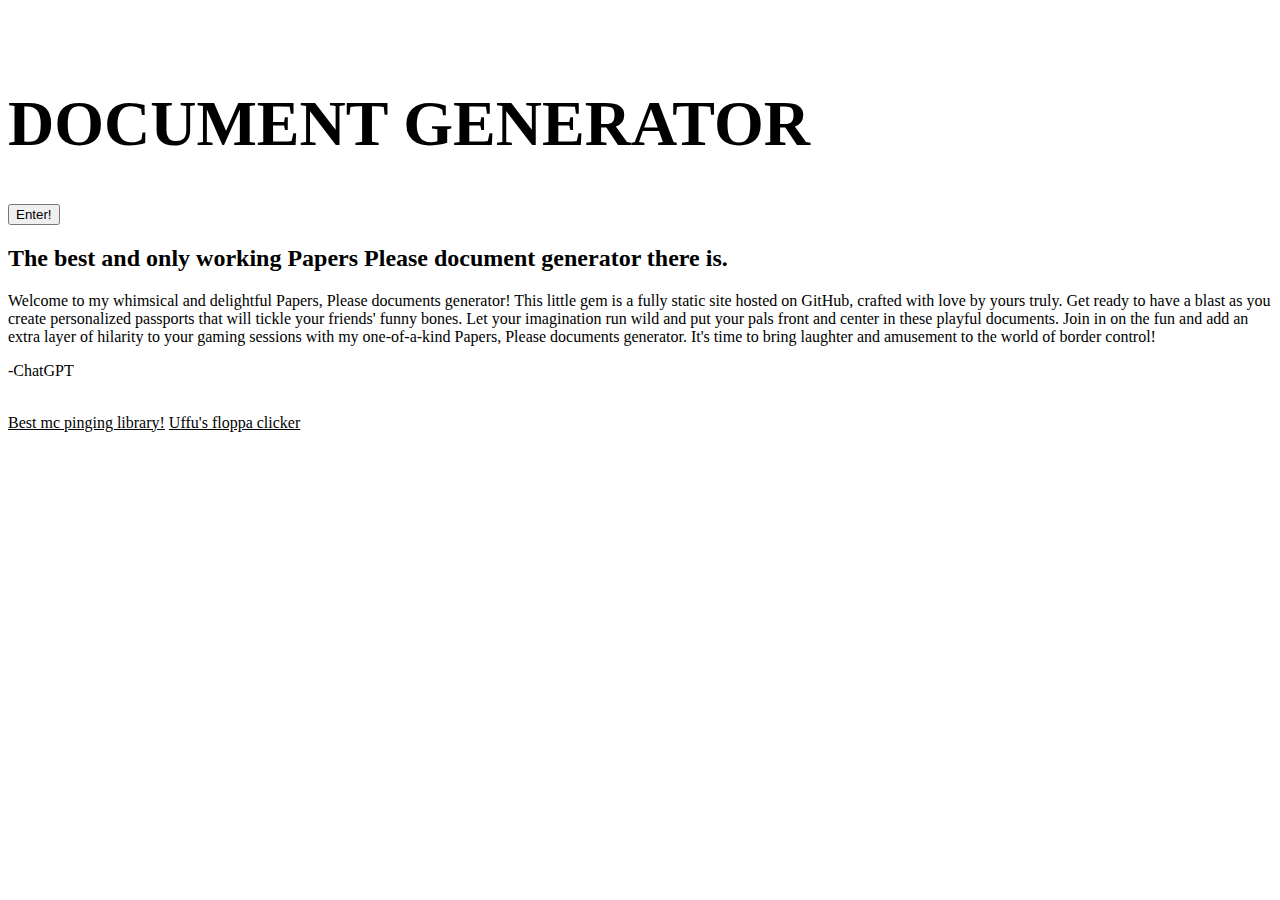
==== index.html @ 5712d2f2 "added link for google to index" ====
<!DOCTYPE html>
<html lang="en">

<head>
    <meta charset="UTF-8">
    <meta http-equiv="X-UA-Compatible" content="IE=edge">
    <meta name="viewport" content="width=device-width, initial-scale=1.0">
    <title>Papers, Please Passport Generator</title>
    <link rel="stylesheet" href="style.css">


    <meta name="title" content="Papers, Please Passport Generator">
    <meta name="description" content="Generate yourself a very nice personalized passport and become an Arstotzkan.">
    <meta name="keywords" content="papers please, documents, generator">
    <meta http-equiv="Content-Type" content="text/html; charset=utf-8">
    <meta name="revisit-after" content="7 days">
    <meta name="author" content="woodendoors7">

    <!-- Open Graph / Facebook -->
    <meta property="og:type" content="website">
    <meta property="og:url" content="https://metatags.io/">
    <meta property="og:title" content="Papers, Please Passport Generator">
    <meta property="og:description"
        content="Generate yourself a very nice personalized passport and become an Arstotzkan.">
    <meta property="og:image"
        content="https://metatags.io/assets/meta-tags-16a33a6a8531e519cc0936fbba0ad904e52d35f34a46c97a2c9f6f7dd7d336f2.png">

    <!-- Twitter -->
    <meta property="twitter:card" content="summary_large_image">
    <meta property="twitter:url" content="https://metatags.io/">
    <meta property="twitter:title" content="Papers, Please Passport Generator">
    <meta property="twitter:description"
        content="Generate yourself a very nice personalized passport and become an Arstotzkan.">
    <meta property="twitter:image"
        content="https://metatags.io/assets/meta-tags-16a33a6a8531e519cc0936fbba0ad904e52d35f34a46c97a2c9f6f7dd7d336f2.png">

    <script src="script.js" defer></script>
</head>

<body>
    <a href="https://github.com/woodendoors7/PapersPleaseDocumentGenerator"><img src="floppahair.png" id="floppahair" style="width: 200px; " alt=""> </a>
    <div class="center">
        <div class="content">
            <div class="logoCenter">
                <img class="logo" src="paperspleaselogo.png" alt="">
                <h1 style="font-size: 64px;">DOCUMENT GENERATOR</h1>
            </div>
            <a href="/generator/"><button id="generateButton" onclick="timer()">Enter!</button></a>

            <h2>The best and only working Papers Please document generator there is.</h2>

            <p class="articles">
                Welcome to my whimsical and delightful Papers, Please documents generator! This little gem is a fully
                static site hosted on GitHub, crafted with love by yours truly. Get ready to have a blast as you create
                personalized passports that will tickle your friends' funny bones. Let your imagination run wild and put
                your pals front and center in these playful documents. Join in on the fun and add an extra layer of
                hilarity to your gaming sessions with my one-of-a-kind Papers, Please documents generator. It's time to
                bring laughter and amusement to the world of border control!
            <p class="gray">-ChatGPT</p>
            </p>

        </div>
        <br>

    </div>


</body>
<a href="https://www.npmjs.com/package/minecraftstatuspinger" style="color: rgb(2, 2, 2);">Best mc pinging library!</a>
<a href="https://uffu.floppa.hair" style="color: rgb(2, 2, 2);">Uffu's floppa clicker</a>
</html>
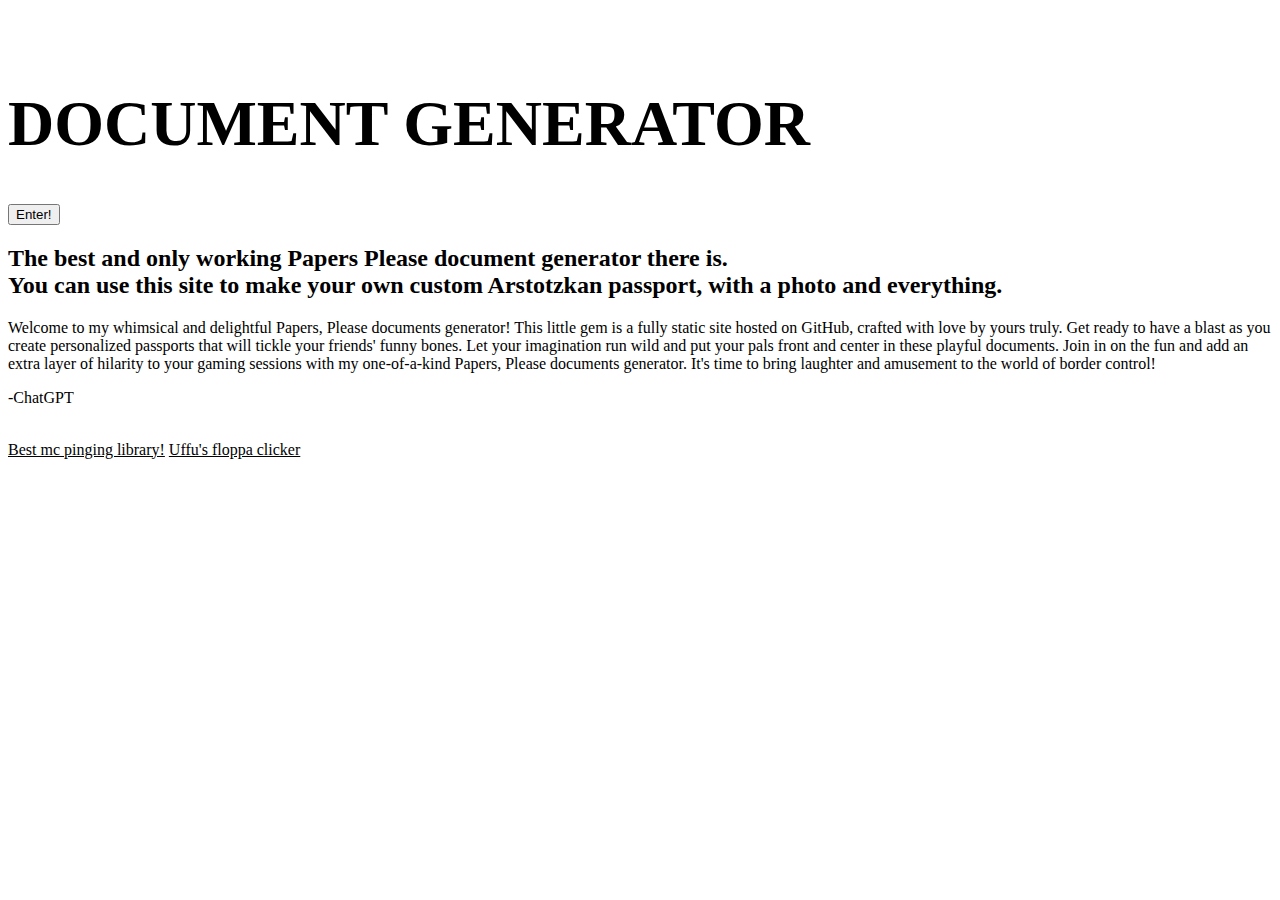
==== commit cca13163: "stuff" ====
--- a/index.html
+++ b/index.html
@@ -29,8 +29,7 @@
     <meta property="twitter:card" content="summary_large_image">
     <meta property="twitter:url" content="https://metatags.io/">
     <meta property="twitter:title" content="Papers, Please Passport Generator">
-    <meta property="twitter:description"
-        content="Generate yourself a very nice personalized passport and become an Arstotzkan.">
+    <meta property="twitter:description" content="The best and only working Papers Please document generator">
     <meta property="twitter:image"
         content="https://metatags.io/assets/meta-tags-16a33a6a8531e519cc0936fbba0ad904e52d35f34a46c97a2c9f6f7dd7d336f2.png">
 
@@ -38,7 +37,8 @@
 </head>
 
 <body>
-    <a href="https://github.com/woodendoors7/PapersPleaseDocumentGenerator"><img src="floppahair.png" id="floppahair" style="width: 200px; " alt=""> </a>
+    <a href="https://github.com/woodendoors7/PapersPleaseDocumentGenerator"><img src="floppahair.png" id="floppahair"
+            style="width: 200px; " alt=""> </a>
     <div class="center">
         <div class="content">
             <div class="logoCenter">
@@ -47,18 +47,28 @@
             </div>
             <a href="/generator/"><button id="generateButton" onclick="timer()">Enter!</button></a>
 
-            <h2>The best and only working Papers Please document generator there is.</h2>
+            <main>
 
-            <p class="articles">
-                Welcome to my whimsical and delightful Papers, Please documents generator! This little gem is a fully
-                static site hosted on GitHub, crafted with love by yours truly. Get ready to have a blast as you create
-                personalized passports that will tickle your friends' funny bones. Let your imagination run wild and put
-                your pals front and center in these playful documents. Join in on the fun and add an extra layer of
-                hilarity to your gaming sessions with my one-of-a-kind Papers, Please documents generator. It's time to
-                bring laughter and amusement to the world of border control!
-            <p class="gray">-ChatGPT</p>
-            </p>
+                <h2>The best and only working Papers Please document generator there is.<br>You can use this site to
+                    make your own custom Arstotzkan passport, with a photo and everything.</h2>
 
+                <p class="articles">
+                    Welcome to my whimsical and delightful Papers, Please documents generator! This little gem is a
+                    fully
+                    static site hosted on GitHub, crafted with love by yours truly. Get ready to have a blast as you
+                    create
+                    personalized passports that will tickle your friends' funny bones. Let your imagination run wild
+                    and
+                    put
+                    your pals front and center in these playful documents. Join in on the fun and add an extra layer
+                    of
+                    hilarity to your gaming sessions with my one-of-a-kind Papers, Please documents generator. It's
+                    time
+                    to
+                    bring laughter and amusement to the world of border control!
+                <p class="gray">-ChatGPT</p>
+                </p>
+            </main>
         </div>
         <br>
 
@@ -68,4 +78,5 @@
 </body>
 <a href="https://www.npmjs.com/package/minecraftstatuspinger" style="color: rgb(2, 2, 2);">Best mc pinging library!</a>
 <a href="https://uffu.floppa.hair" style="color: rgb(2, 2, 2);">Uffu's floppa clicker</a>
+
 </html>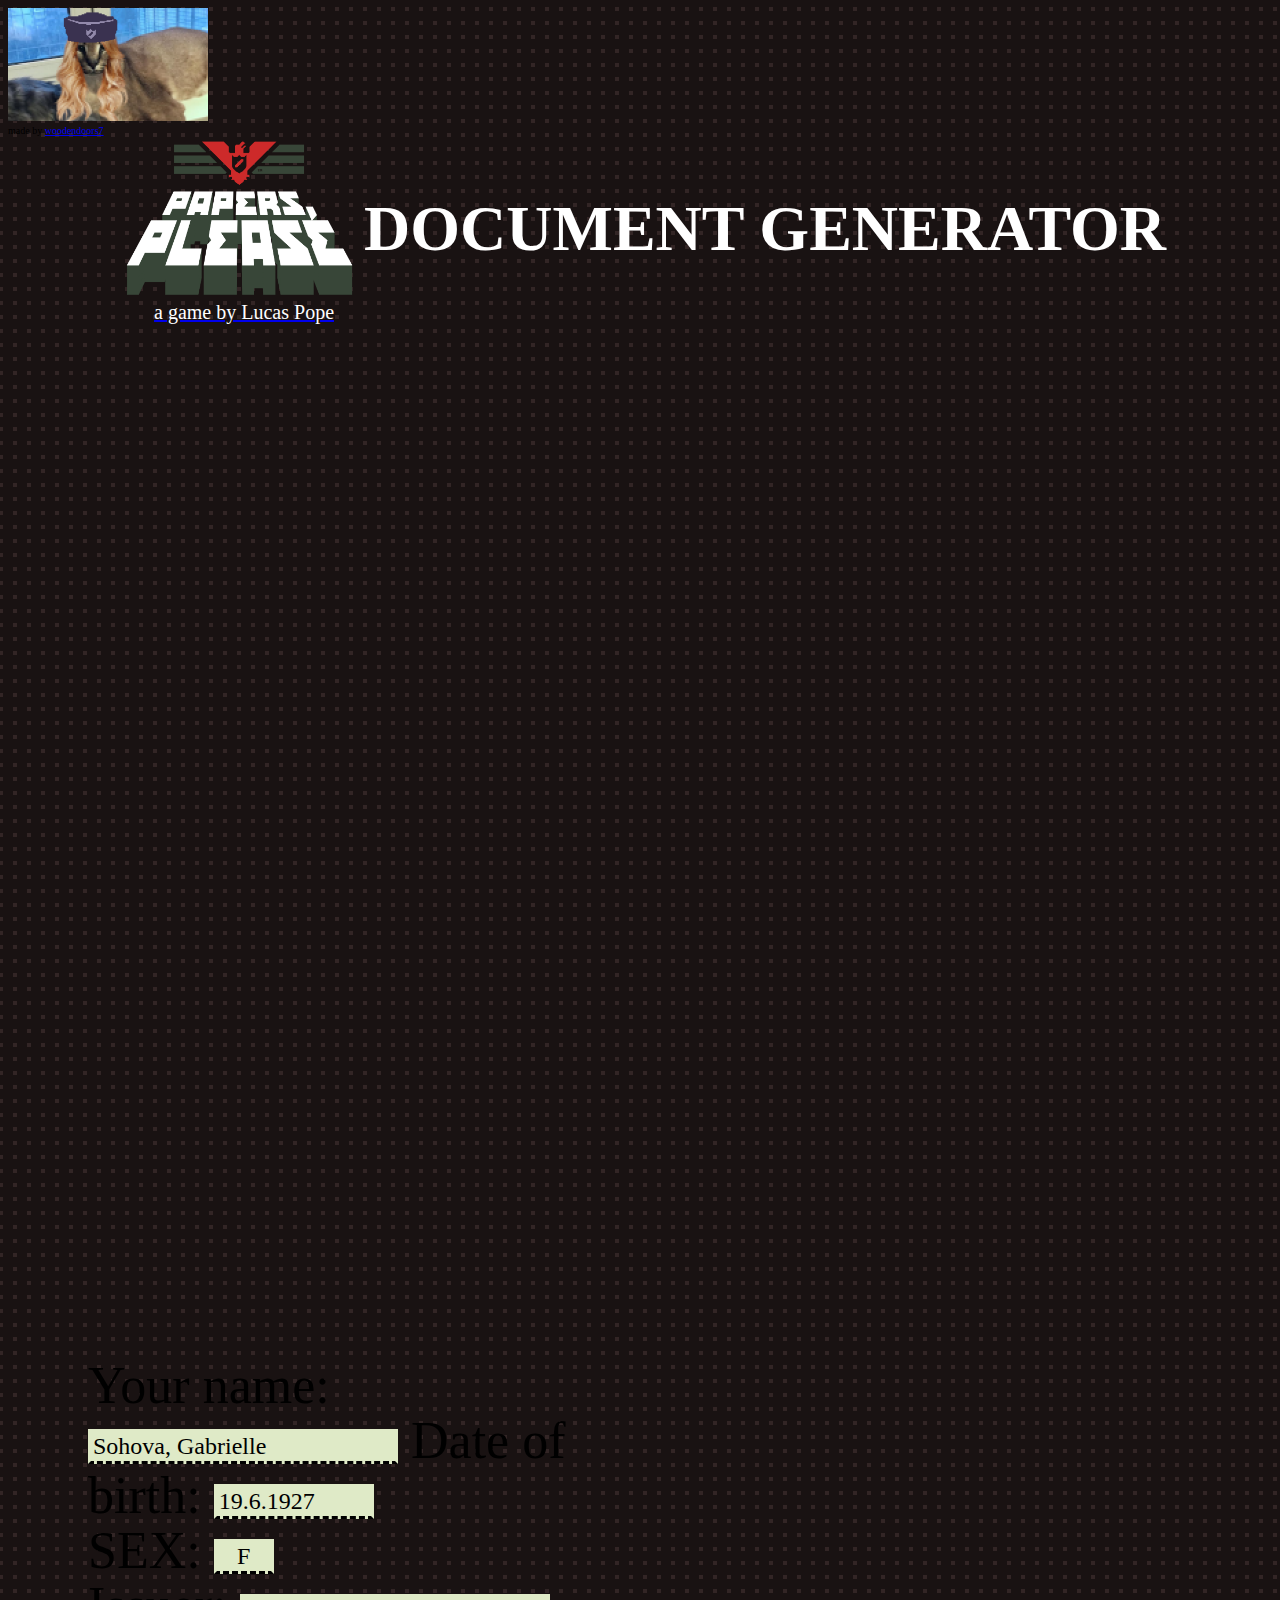
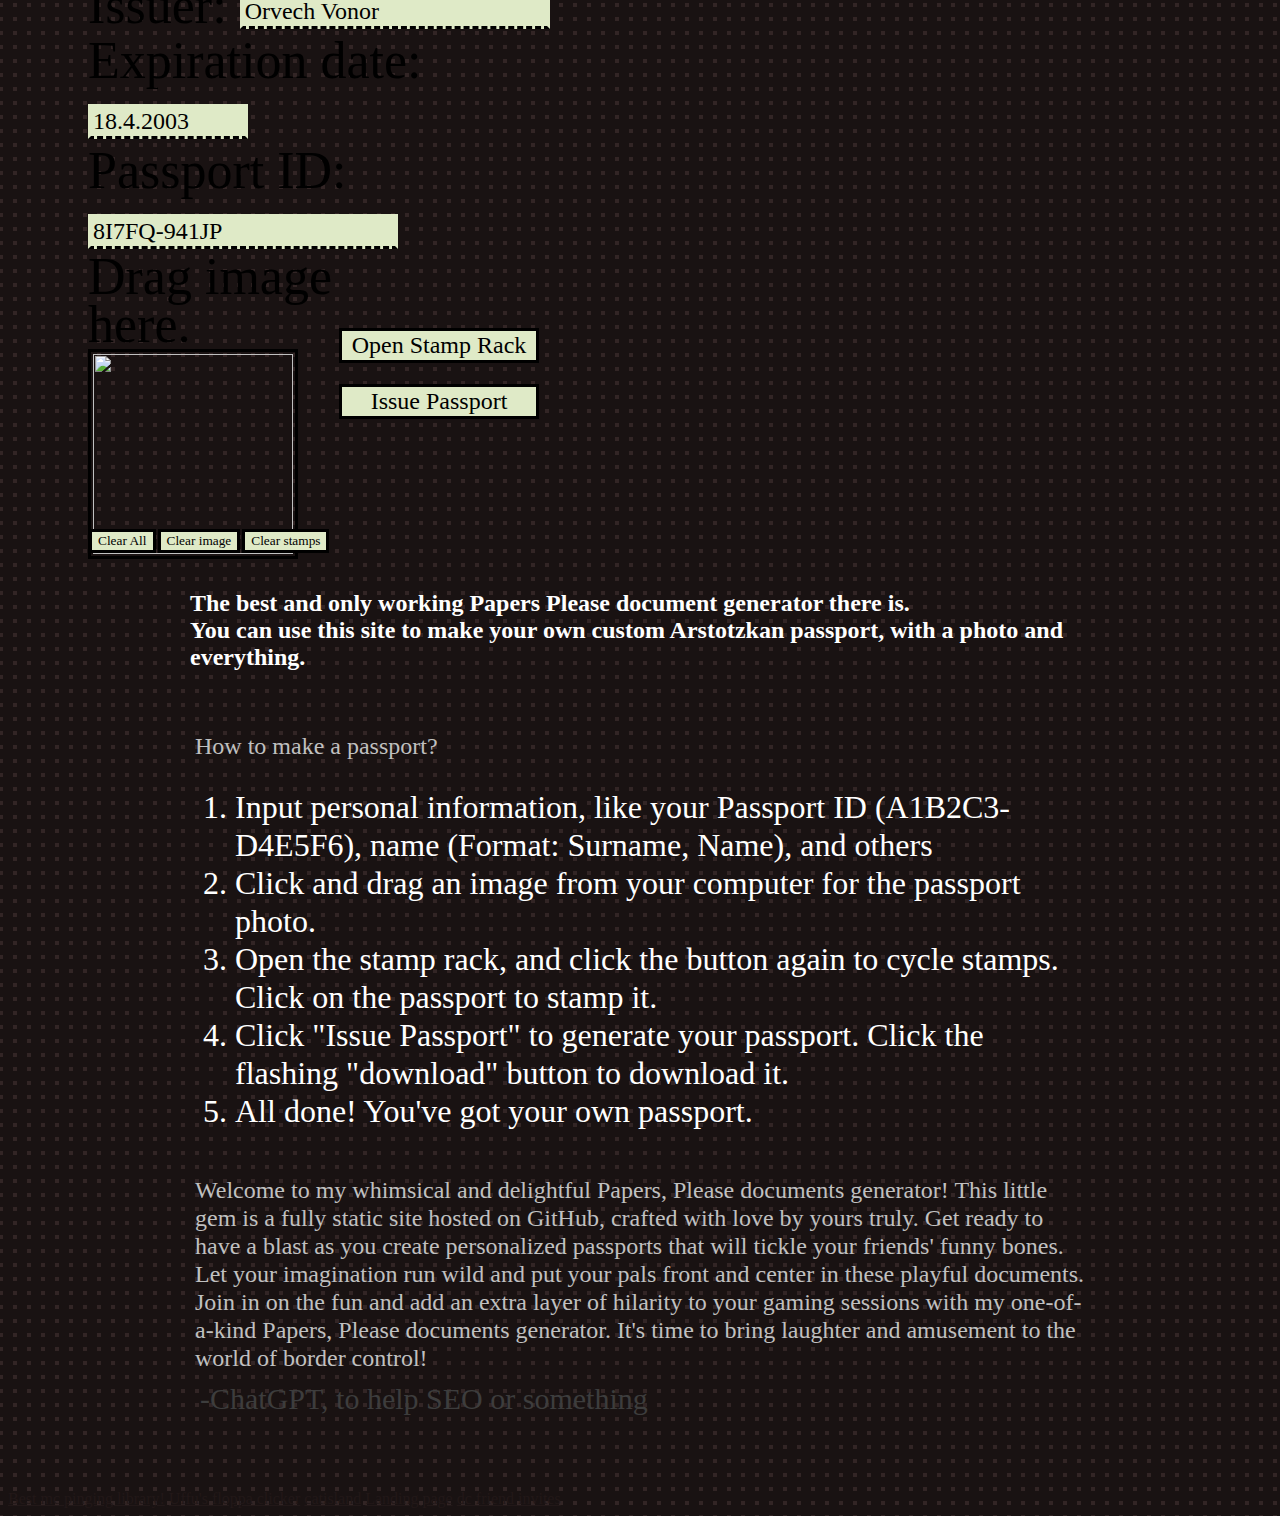
==== commit e9bb3e72: "Restructured" ====
--- a/index.html
+++ b/index.html
@@ -2,11 +2,21 @@
 <html lang="en">
 
 <head>
+    <link rel="icon" type="image/x-icon" href="img/favicon.png">
+
+    <script src="scripts/definitions.js" defer></script>
+    <script src="scripts/names.js" defer></script>
+    <script src="scripts/generator.js" defer></script>
+
+    <script src="scripts/script.js" defer></script>
+    <script src="scripts/handlers.js" defer></script>
+
+
     <meta charset="UTF-8">
     <meta http-equiv="X-UA-Compatible" content="IE=edge">
     <meta name="viewport" content="width=device-width, initial-scale=1.0">
     <title>Papers, Please Passport Generator</title>
-    <link rel="stylesheet" href="style.css">
+    <link rel="stylesheet" href="styles/style.css">
 
 
     <meta name="title" content="Papers, Please Passport Generator">
@@ -18,39 +28,120 @@
 
     <!-- Open Graph / Facebook -->
     <meta property="og:type" content="website">
-    <meta property="og:url" content="https://metatags.io/">
+    <meta property="og:url" content="https://papers.floppa.hair/">
     <meta property="og:title" content="Papers, Please Passport Generator">
     <meta property="og:description"
         content="Generate yourself a very nice personalized passport and become an Arstotzkan.">
-    <meta property="og:image"
-        content="https://metatags.io/assets/meta-tags-16a33a6a8531e519cc0936fbba0ad904e52d35f34a46c97a2c9f6f7dd7d336f2.png">
+    <meta property="og:image" content="https://papers.floppa.hair/img/floppacap.png">
 
     <!-- Twitter -->
     <meta property="twitter:card" content="summary_large_image">
-    <meta property="twitter:url" content="https://metatags.io/">
+    <meta property="twitter:url" content="https://papers.floppa.hair/">
     <meta property="twitter:title" content="Papers, Please Passport Generator">
     <meta property="twitter:description" content="The best and only working Papers Please document generator">
-    <meta property="twitter:image"
-        content="https://metatags.io/assets/meta-tags-16a33a6a8531e519cc0936fbba0ad904e52d35f34a46c97a2c9f6f7dd7d336f2.png">
+    <meta property="twitter:image" content="https://papers.floppa.hair/img/floppacap.png">
 
-    <script src="script.js" defer></script>
+
 </head>
 
 <body>
-    <a href="https://github.com/woodendoors7/PapersPleaseDocumentGenerator"><img src="floppahair.png" id="floppahair"
-            style="width: 200px; " alt=""> </a>
+    <div>
+        <a target="_blank" href="https://floppa.hair"><img src="img/floppacap.png" id="floppahair" style="width: 200px; "
+                alt=""> </a>
+        <p style="margin-top: 0px; font-family: Nokia; font-size: 10px;">made by <a
+                href="https://github.com/woodendoors7" target="_blank">woodendoors7</a></p>
+    </div>
+
+    <div class="logoCenter">
+
+    </div>
+    <div class="logoCenter">
+        <a target="_blank" href="https://store.steampowered.com/app/239030/Papers_Please/"><img class="logo"
+                src="img/paperspleaselogo.png" style="width: 250px" alt="Papers, please">
+            <p style="color: white; font-size: 20px; line-height: 20px; margin-left: 40px;">a game by Lucas Pope</p>
+        </a>
+        <h1 style="font-size: 64px; line-height: 64px;">DOCUMENT GENERATOR</h1>
+    </div>
+
+    <div id="hideThis">
+        <img src="img/passport.png" alt="" id="passportPic" style="display: none;">
+        <div class="center">
+            <div>
+                <canvas width="1560" height="1944" id="passportCanvas">
+                </canvas>
+            </div>
+
+            <div id="settingsDiv" ondrop="dropHandler(event);" style="display: hidden;"
+                ondragover="dragOverHandler(event)">
+                <div id="marginDiv">
+                    <form action="post" onsubmit="return false;" method="get">
+                        <label for="name">Your name: </label><input value="Costava, Jorji" type="textbox" id="name"
+                            name="name">
+                        <label for="dob">Date of birth: </label><input value="9.6.1963" type="textbox" name="dob"
+                            id="dob" class="dob">
+                        <br>
+                        <label for="sex">SEX: </label><input value="M" type="textbox" name="sex" id="sex"> <br>
+                        <label for="iss">Issuer: </label><input value="Azerbaijan" type="textbox" id="iss" name="iss">
+                        <label for="exp">Expiration date: </label><input value="3.4.2025" id="exp" type="textbox"
+                            name="exp" class="dob">
+                        <br>
+                        <label for="passid">Passport ID: </label><input value="37BR0-URJED" id="passid" type="textbox"
+                            name="passid" id="passId">
+
+
+                        <div style="display: flex; flex-wrap: wrap;">
+                            <div style="flex: 1; line-height: 3rem; height: 275px;">
+                                <p>Drag image here.</p>
+                                <div id="dropZone" ondragover="dragOverHandler(event);" style="margin-bottom: 0px;">
+                                    <img src="" id="dropImage" style="width: 200px; height: 200px;" alt="">
+                                </div>
+                                <br>
+                            </div>
+
+                            <div style="flex: 1;">
+                                <br>
+                                <button class="issueButton" id="stampMode" onclick="toggleStamping()">Open Stamp
+                                    Rack</button>
+                                <button class="issueButton" id="issueButton" onclick="issuePass()">Issue
+                                    Passport</button>
+
+                                <button class="issueButton loadingButton" id="loadingButton" onclick="issuePass()"
+                                    style="display: none;"><progress max="50" value="0"
+                                        id="niceProgress"></progress></button>
+                            </div>
+                            <div class="break"></div>
+                            <button onclick="clearEverything()">Clear All</button> <button onclick="clearImage()">Clear
+                                image</button> <button onclick="clearStamps()">Clear stamps</button>
+                        </div>
+                    </form>
+                </div>
+            </div>
+        </div>
+    </div>
+
+    <div id="unhideThis">
+        <div class="center" style="display: block;">
+            <img src="" style="width: 600px;" id="passImg" alt="">
+            <br>
+            <button id="download" onclick=""></button>
+        </div>
+    </div>
     <div class="center">
         <div class="content">
-            <div class="logoCenter">
-                <img class="logo" src="paperspleaselogo.png" alt="">
-                <h1 style="font-size: 64px;">DOCUMENT GENERATOR</h1>
-            </div>
-            <a href="/generator/"><button id="generateButton" onclick="timer()">Enter!</button></a>
+            <main>
+                <h2 style="color:white; font-family: Pixelplay; text-align: left;">The best and only working Papers Please document generator there is.<br>You can use this site to make your own custom Arstotzkan passport, with a photo and everything.</h2>
 
-            <main>
+                <p class="articles">How to make a passport?</p>
+                <ol class="articles" style="color:white; font-family: pixelplay; font-size: 32px; line-height: 38px;" type="1">
+                    <li>Input personal information, like your Passport ID (A1B2C3-D4E5F6), name (Format: Surname, Name),
+                        and others</li>
+                    <li>Click and drag an image from your computer for the passport photo.</li>
+                    <li>Open the stamp rack, and click the button again to cycle stamps. Click on the passport to stamp it.</li>
+                    <li>Click "Issue Passport" to generate your passport. Click the flashing "download" button to download it.</li>
+                    <li>All done! You've got your own passport.</li>
 
-                <h2>The best and only working Papers Please document generator there is.<br>You can use this site to
-                    make your own custom Arstotzkan passport, with a photo and everything.</h2>
+
+                </ol>
 
                 <p class="articles">
                     Welcome to my whimsical and delightful Papers, Please documents generator! This little gem is a
@@ -66,17 +157,25 @@
                     time
                     to
                     bring laughter and amusement to the world of border control!
-                <p class="gray">-ChatGPT</p>
+                <p class="gray"  style="font-size: 30px !important;">-ChatGPT, to help SEO or something</p>
                 </p>
             </main>
         </div>
-        <br>
 
     </div>
 
 
+
+    <a target="_blank" href="https://www.npmjs.com/minecraftstatuspinger" style="color: #221818">Best mc pinging
+        library!</a>
+    <a target="_blank" href="https://uffu.floppa.hair" style="color: #221818">Uffu's floppa clicker</a>
+    <a target="_blank" href="https://catisland.floppa.hair" style="color: #221818">catisland</a>
+    <a target="_blank" href="https://floppa.hair" style="color: #221818">Landing page</a>
+    <a target="_blank" href="https://github.com/woodendoors7/DiscordFriendInvites" style="color: #221818">dc friend
+        invites</a>
+
 </body>
-<a href="https://www.npmjs.com/package/minecraftstatuspinger" style="color: rgb(2, 2, 2);">Best mc pinging library!</a>
-<a href="https://uffu.floppa.hair" style="color: rgb(2, 2, 2);">Uffu's floppa clicker</a>
+
+
 
 </html>--- a/styles/style.css
+++ b/styles/style.css
@@ -0,0 +1,272 @@
+body {
+    background-color: #191212;
+    background: linear-gradient(90deg, #191212 10px, transparent 1%) center, linear-gradient(#191212 10px, transparent 1%) center, #322525;
+    background-size: 14px 14px;
+    max-width: 100%;
+    height: 200%;
+}
+
+html{ 
+    max-width: 100% !important;
+}
+
+@font-face {
+    font-family: 'Nokia';
+    src: url('../fonts/nokiafc22.woff') format('woff');
+    font-display: swap
+}
+
+
+@font-face {
+    font-family: Resources;
+    src: url('../fonts/resource.woff');
+    font-display: swap
+}
+
+@font-face {
+    font-family: Pixelplay;
+    src: url('../fonts/pixelplay.woff');
+    font-display: swap
+}
+
+@font-face {
+    font-family: BMmini;
+    src: url('../fonts/BMmini.woff');
+    font-display: swap
+}
+
+
+@font-face {
+    font-family: MiniKylie;
+    src: url('../fonts/MiniKylie.woff');
+    font-display: swap
+}
+
+.logoCenter {
+    display: flex;
+    justify-content: center;
+    align-items: center;
+    height: 100%;
+    line-height: 2px;
+    font-family: 'Pixelplay';
+    color:white;
+}
+
+
+.articles {
+    font-size: 24px;
+    text-align: left;
+    white-space: normal;
+    font-family: BMmini;
+    margin: 5px;
+    line-height: 28px;
+    color: rgb(192, 192, 192);
+}
+
+
+.gray {
+    color: #3d3d3d;
+    font-size: 28px;
+    text-align: left;
+    white-space: normal;
+    font-family: MiniKylie;
+    margin: 10px;
+}
+
+.content {
+    text-align: center;
+    white-space: pre-line;
+    /* Additional styling for your content */
+    max-width: 900px;
+}
+
+#passportCanvas {
+    width: 780px;
+}
+
+.center {
+    margin: auto;
+    width: fit-content;
+
+    display: flex;
+    justify-content: space-between;
+    flex-wrap: wrap;
+    padding: 10px;
+}
+
+#settingsDiv {
+    background-image: url("../img/entrypermit.png");
+    width: 602px;
+    height: 806px;
+}
+
+#marginDiv {
+    margin-left: 70px;
+    margin-top: 50px;
+    font-family: Resources;
+    font-size: 52px;
+    max-width: 600px !important;
+    width: 500px;
+    line-height: 55px;
+}
+
+p {
+    margin: 0px
+}
+
+input {
+    border-bottom: 3px dashed black !important;
+    border: 3px solid transparent;
+    vertical-align: middle;
+    width: 300px;
+    font-family: BMmini;
+    font-size: 24px;
+    background-color: #DFEAC7;
+}
+
+input:focus {
+    border: 3px dashed black;
+    border-bottom: 3px dashed black !important;
+    outline: 0px none transparent;
+}
+
+.dob {
+    width: 150px;
+}
+
+#sex {
+    width: 50px;
+    text-align: center;
+}
+
+#passId {
+    width: 180px;
+    text-align: center;
+}
+
+#generateButton {
+    border: 3px solid black !important;
+    background-color: transparent;
+    font-family: Nokia;
+    font-size: 16px;
+}
+
+#generateButton:active {
+    border: 3px solid #DFEAC7 !important;
+    background-color: black;
+    font-family: Nokia;
+    color: #DFEAC7;
+    font-size: 16px;
+
+}
+
+#generateButton:hover {
+    border: 3px solid black !important;
+    background-color: #DFEAC7;
+    font-family: Nokia;
+    font-size: 16px;
+}
+
+#dropZone {
+    border: 3px solid black !important;
+    width: 200px;
+    height: 200px;
+    padding: 2px !important;
+}
+
+.divide {
+    display: flex;
+    justify-content: space-between;
+    box-sizing: border-box;
+}
+
+button {
+    border: 3px solid black;
+    background-color: #DFEAC7;
+    font-family: Nokia;
+    margin: 1px;
+    box-sizing: border-box;
+}
+
+
+
+button:enabled:active {
+    border: 4px solid transparent !important;
+    background-color: black;
+    font-family: Nokia;
+    color: #DFEAC7;
+    margin: 0px;
+}
+
+.issueButton {
+    font-size: 24px;
+
+    width: 200px;
+}
+
+#flexEm {
+    display: flex;
+}
+
+div.inline {
+    float: left;
+}
+
+.break {
+    flex-basis: 100%;
+    height: 0;
+}
+
+progress {
+    width: 194px;
+    line-height: 0px;
+    height: 66px;
+    border: none;
+    appearance: none;
+    background: transparent;
+    accent-color: red;
+}
+
+
+
+progress::-webkit-progress-value {
+    background-color: #4caf50;
+    /* Set the color of the progress bar (WebKit browsers) */
+}
+
+progress::-moz-progress-bar {
+    background-color: #4caf50;
+    /* Set the color of the progress bar (Firefox) */
+}
+
+.loadingButton {
+    padding: 0px;
+    line-height: 0px;
+
+}
+
+
+#download {
+    all: unset;
+    background-image: url("../img/downloadDone.png");
+    width: 200px;
+    height: 300px;
+    background-size: contain;
+    background-repeat: no-repeat;
+    margin-top: -4px;
+}
+
+#download:enabled:active{
+    all:unset;
+
+    background-image: url("../img/downloadDone.png") !important;
+    width: 190px;
+    height: 300px;
+    background-size: contain;
+    background-repeat: no-repeat;
+    border: none !important;
+    margin-left: 5px;
+    margin-top: -4px;
+    
+}
+
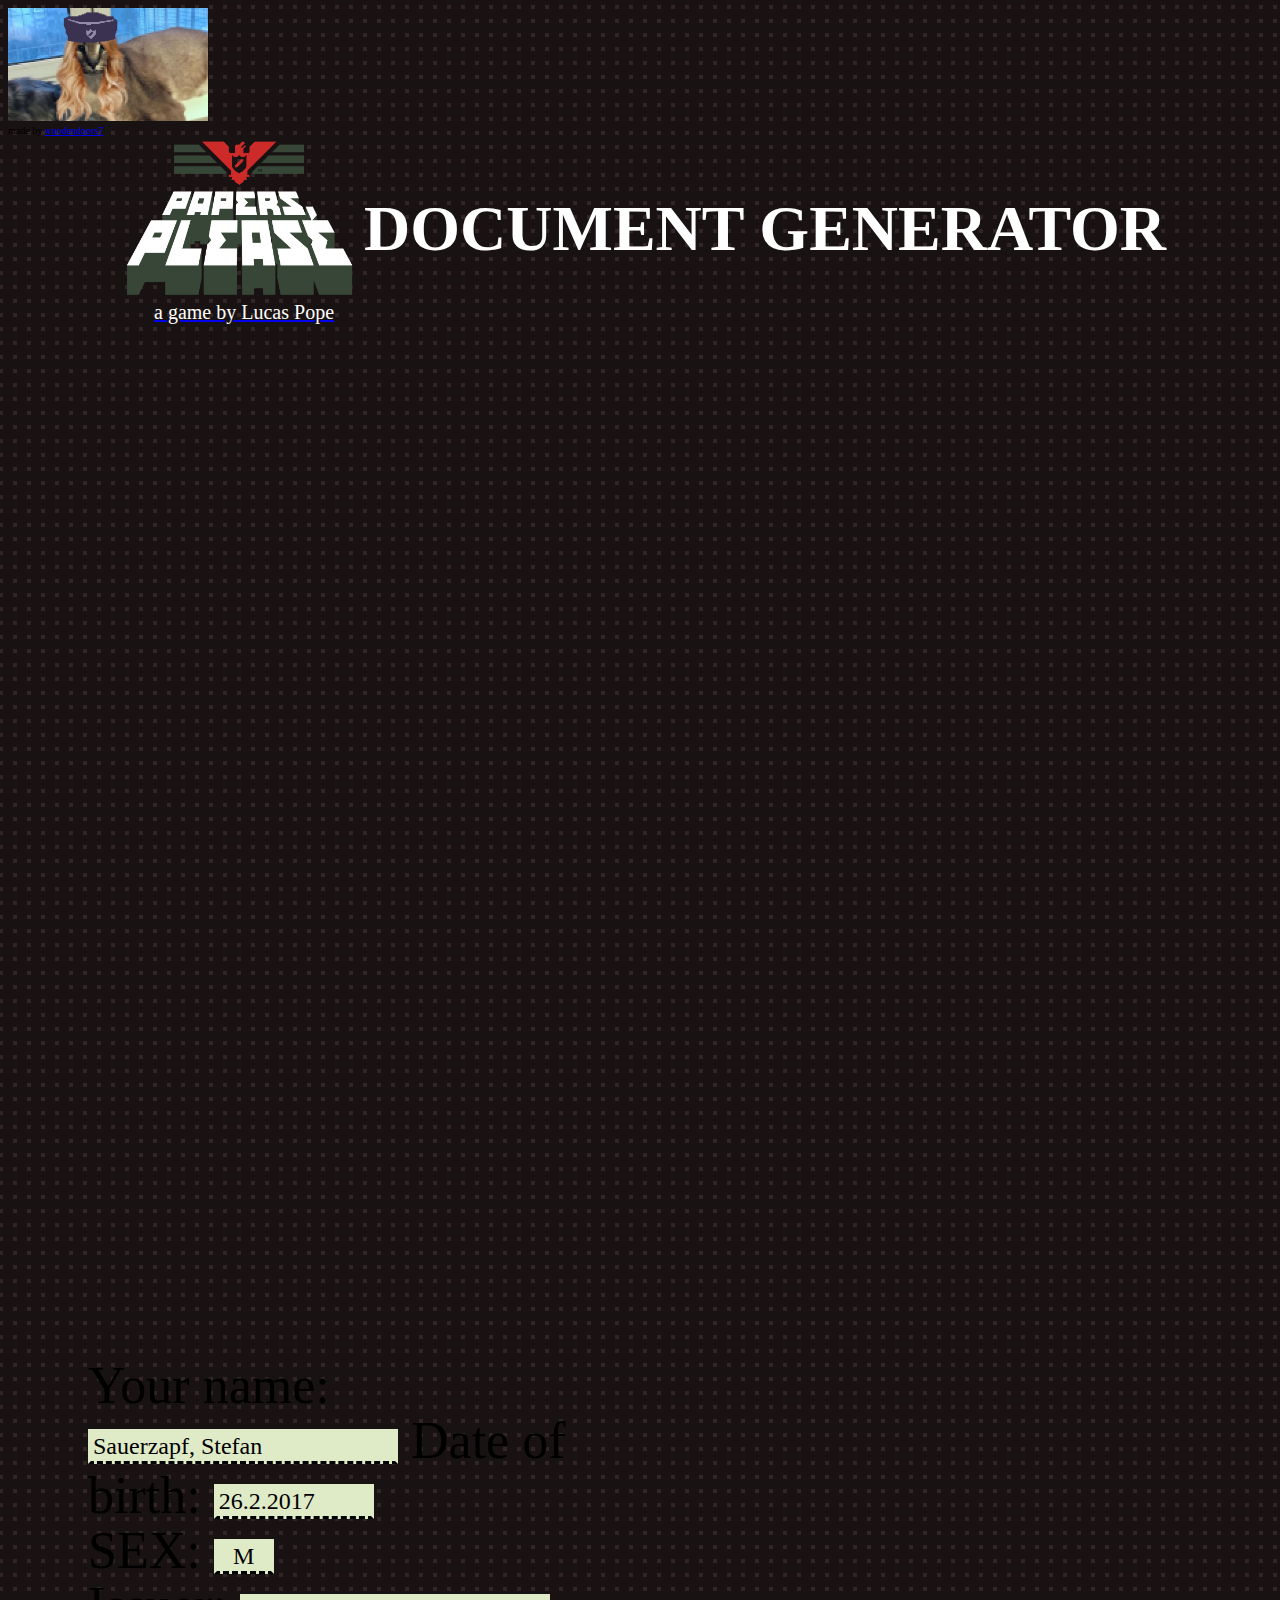
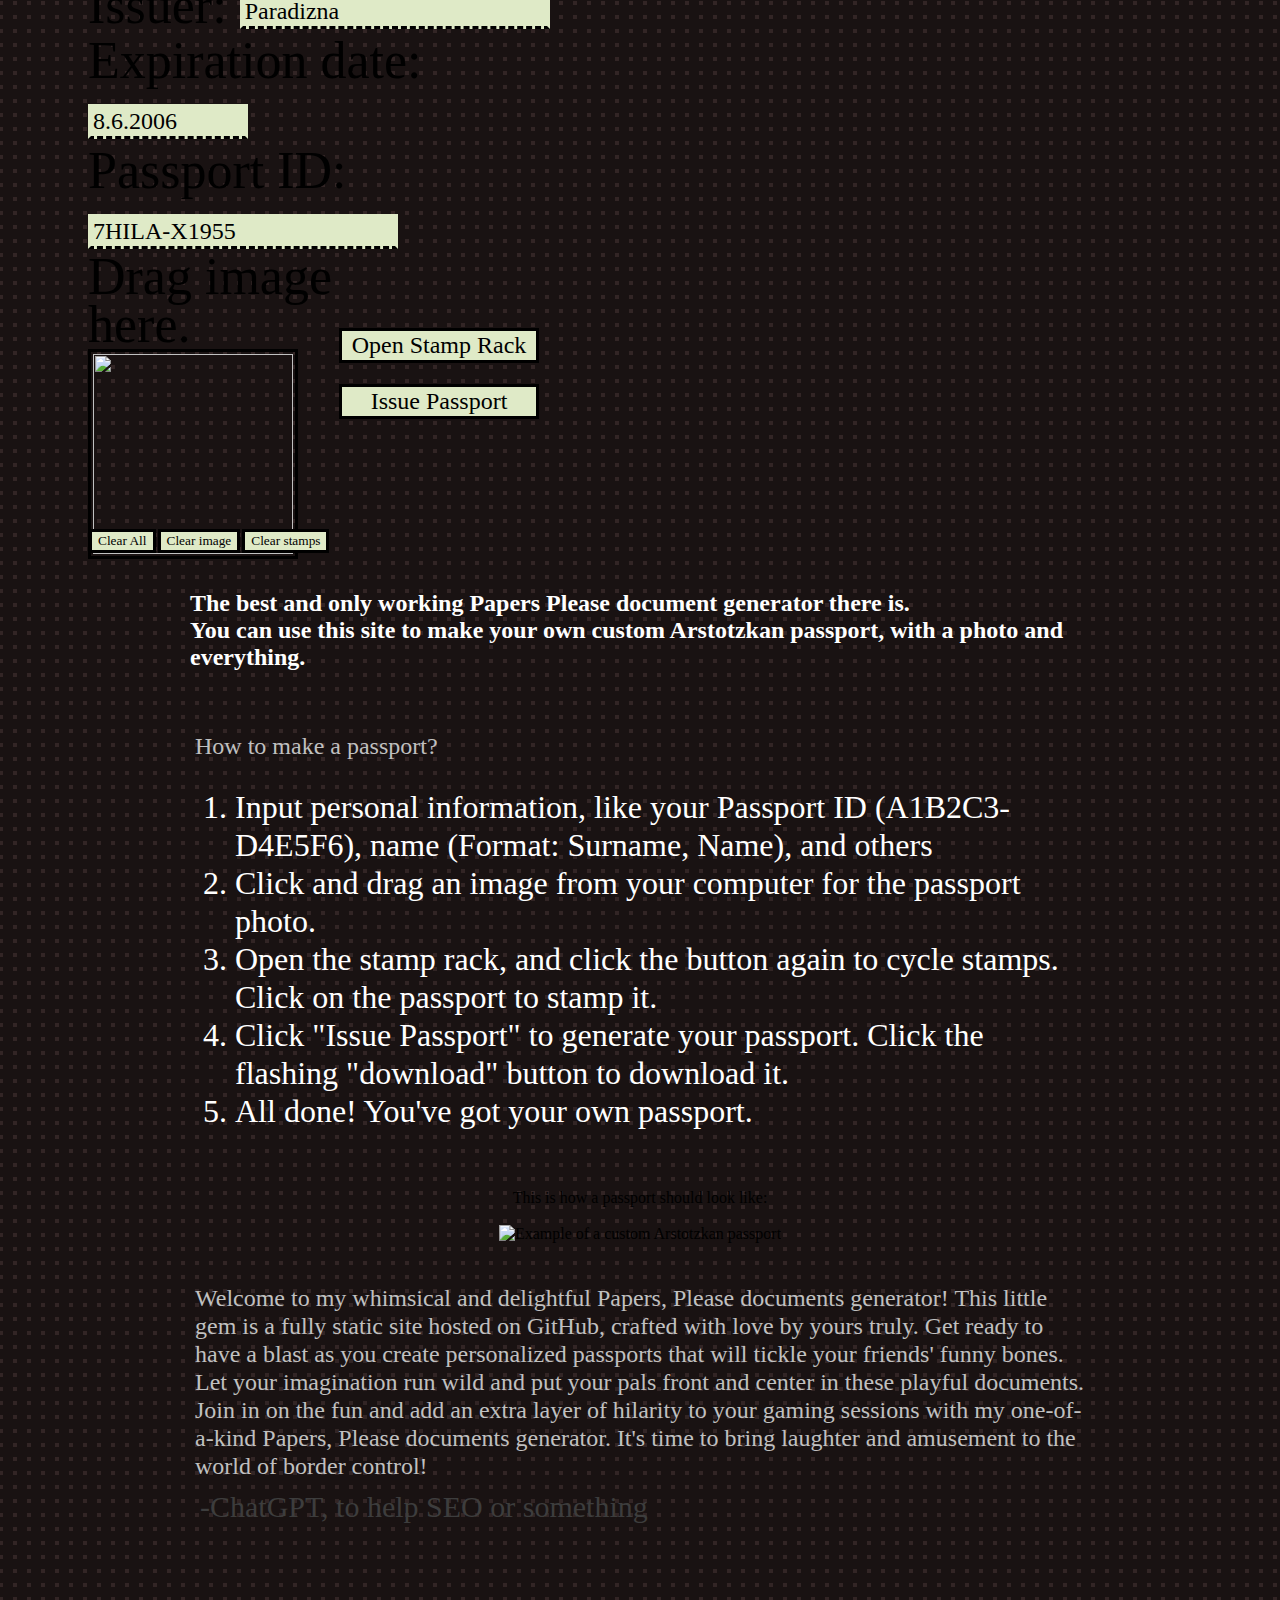
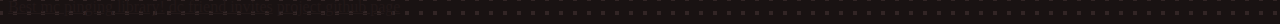
==== commit 300382e0: "added cloudflare" ====
--- a/index.html
+++ b/index.html
@@ -14,22 +14,21 @@
 
     <meta charset="UTF-8">
     <meta http-equiv="X-UA-Compatible" content="IE=edge">
-    <meta name="viewport" content="width=device-width, initial-scale=1.0">
+    <meta name="viewport" content="width=device-width, initial-scale=1 minimum-scale=5">
     <title>Papers, Please Passport Generator</title>
     <link rel="stylesheet" href="styles/style.css">
 
 
-    <meta name="title" content="Papers, Please Passport Generator">
+    <meta name="title" content="The best Papers, Please Passport Generator">
     <meta name="description" content="Generate yourself a very nice personalized passport and become an Arstotzkan.">
     <meta name="keywords" content="papers please, documents, generator">
     <meta http-equiv="Content-Type" content="text/html; charset=utf-8">
-    <meta name="revisit-after" content="7 days">
     <meta name="author" content="woodendoors7">
 
     <!-- Open Graph / Facebook -->
     <meta property="og:type" content="website">
     <meta property="og:url" content="https://papers.floppa.hair/">
-    <meta property="og:title" content="Papers, Please Passport Generator">
+    <meta property="og:title" content="The best Papers, Please Passport Generator">
     <meta property="og:description"
         content="Generate yourself a very nice personalized passport and become an Arstotzkan.">
     <meta property="og:image" content="https://papers.floppa.hair/img/floppacap.png">
@@ -37,11 +36,11 @@
     <!-- Twitter -->
     <meta property="twitter:card" content="summary_large_image">
     <meta property="twitter:url" content="https://papers.floppa.hair/">
-    <meta property="twitter:title" content="Papers, Please Passport Generator">
+    <meta property="twitter:title" content="The best Papers, Please Passport Generator">
     <meta property="twitter:description" content="The best and only working Papers Please document generator">
     <meta property="twitter:image" content="https://papers.floppa.hair/img/floppacap.png">
 
-
+    <script defer src='https://static.cloudflareinsights.com/beacon.min.js' data-cf-beacon='{"token": "f26dea45385a443fa6cdaf31bdd87ecf"}'></script>
 </head>
 
 <body>
@@ -139,9 +138,12 @@
                     <li>Open the stamp rack, and click the button again to cycle stamps. Click on the passport to stamp it.</li>
                     <li>Click "Issue Passport" to generate your passport. Click the flashing "download" button to download it.</li>
                     <li>All done! You've got your own passport.</li>
+                </ol>
 
-
-                </ol>
+                <div>
+                    <p class="howShouldLookLike">This is how a passport should look like:</p>
+                    <img src="img/floppageneratedpassport.png" style="width: 400px;" alt="Example of a custom Arstotzkan passport">
+                </div>
 
                 <p class="articles">
                     Welcome to my whimsical and delightful Papers, Please documents generator! This little gem is a
@@ -168,14 +170,12 @@
 
     <a target="_blank" href="https://www.npmjs.com/minecraftstatuspinger" style="color: #221818">Best mc pinging
         library!</a>
-    <a target="_blank" href="https://uffu.floppa.hair" style="color: #221818">Uffu's floppa clicker</a>
-    <a target="_blank" href="https://catisland.floppa.hair" style="color: #221818">catisland</a>
-    <a target="_blank" href="https://floppa.hair" style="color: #221818">Landing page</a>
     <a target="_blank" href="https://github.com/woodendoors7/DiscordFriendInvites" style="color: #221818">dc friend
         invites</a>
+        <a target="_blank" href="https://github.com/woodendoors7/papersPleaseDocumentGenerator/" style="color: #221818">project github page</a>
 
 </body>
 
 
 
-</html>+</html>
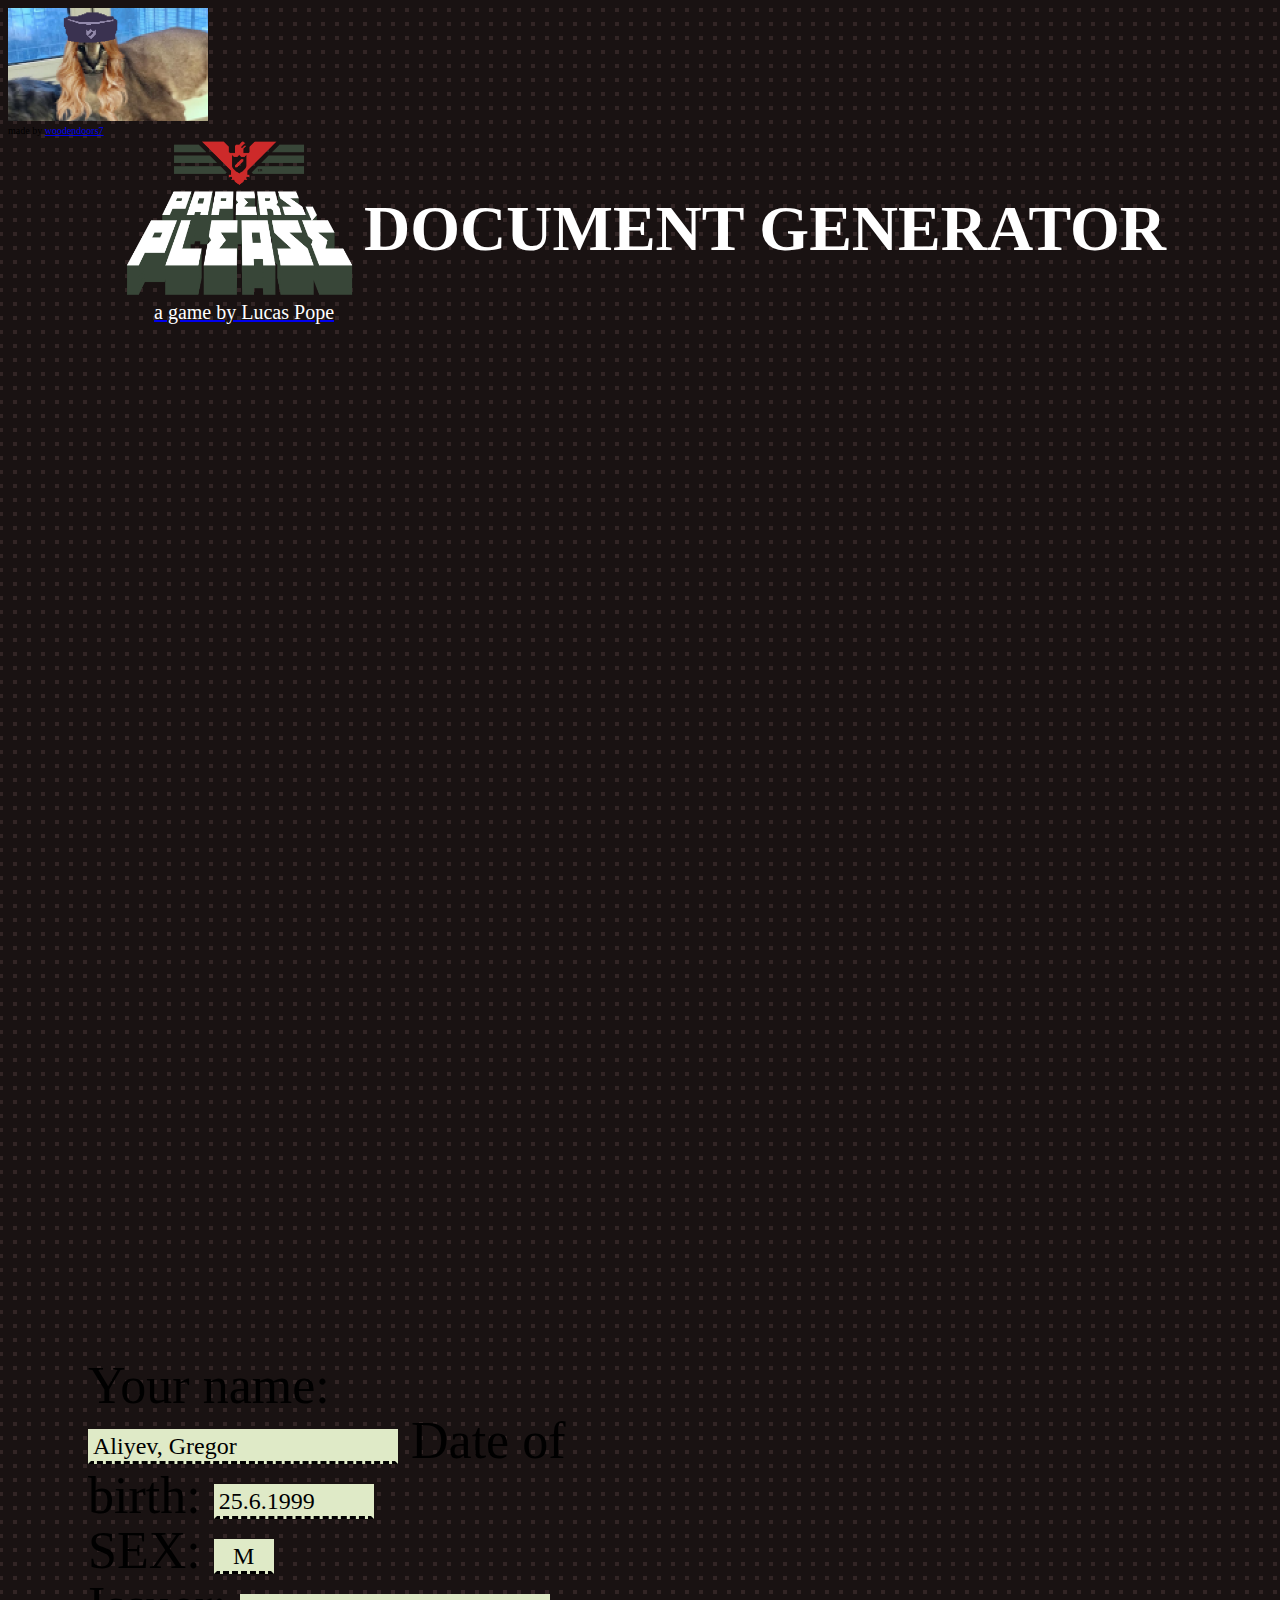
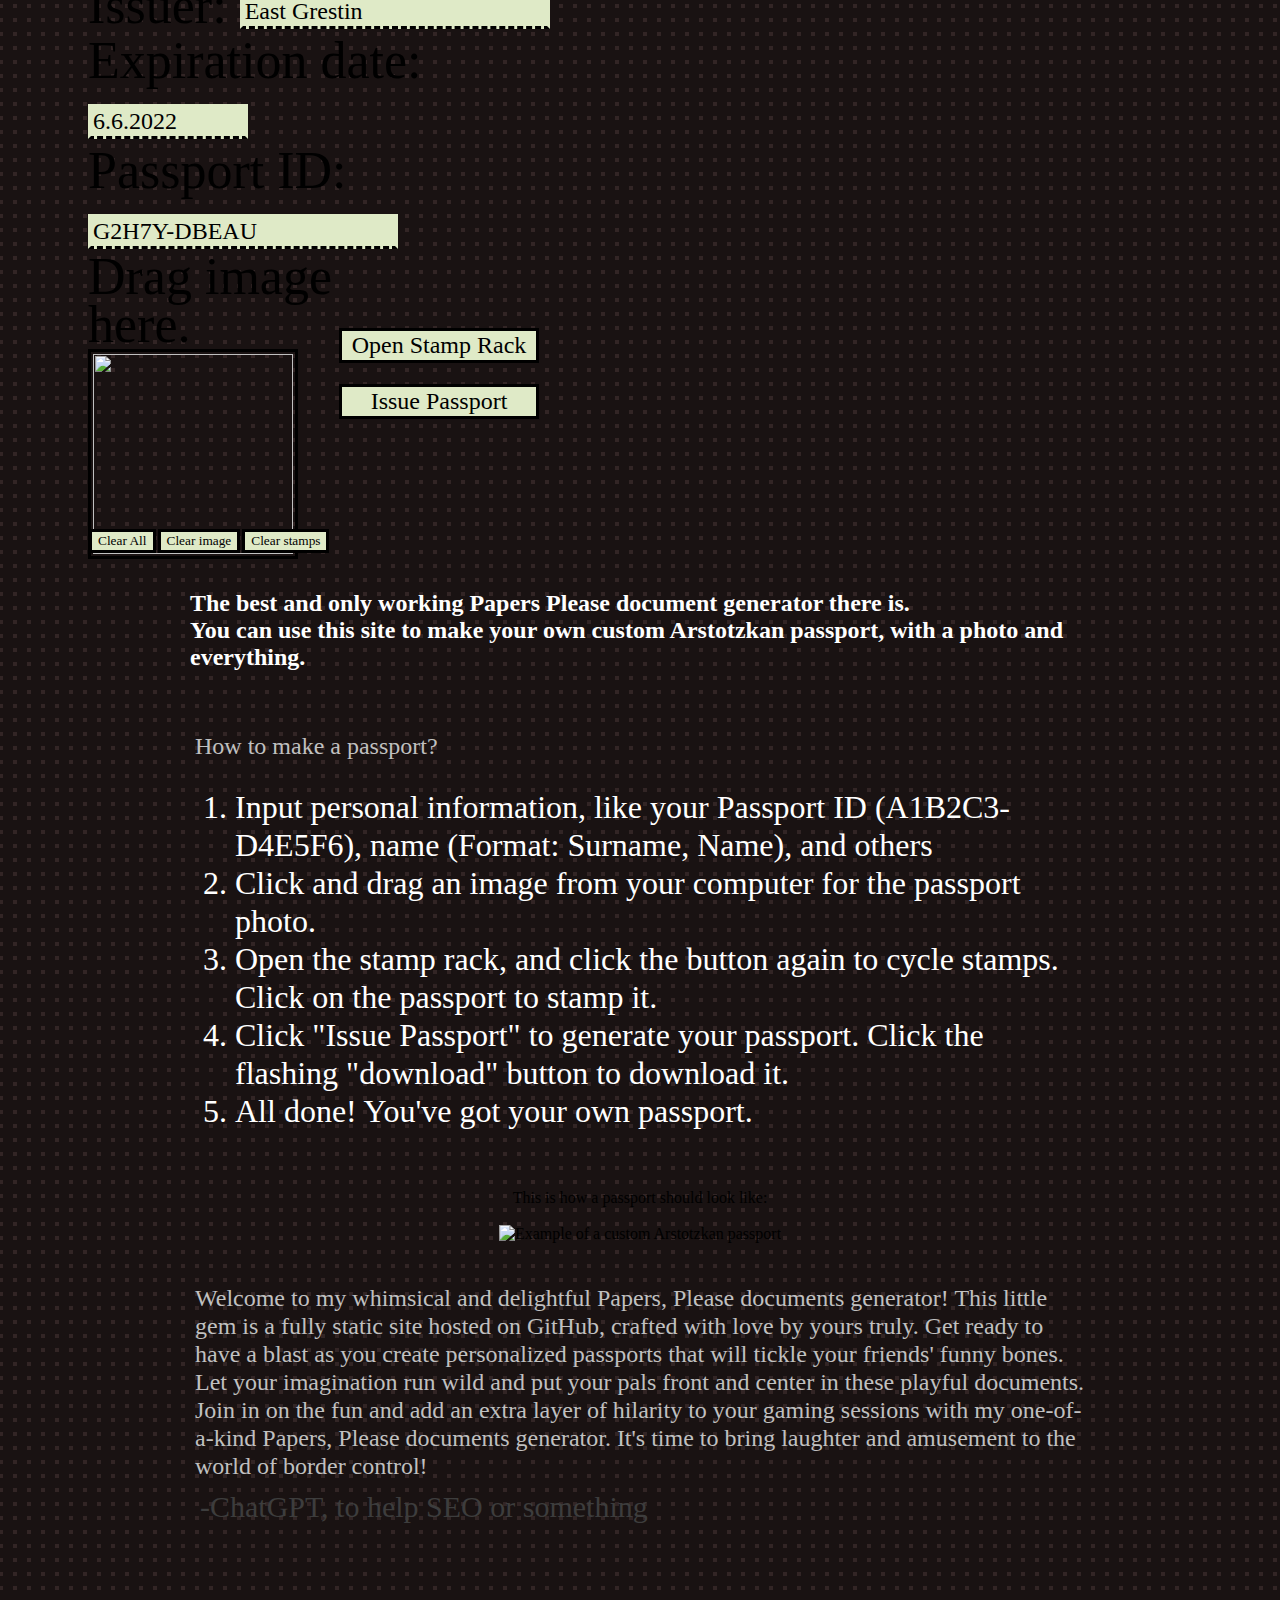
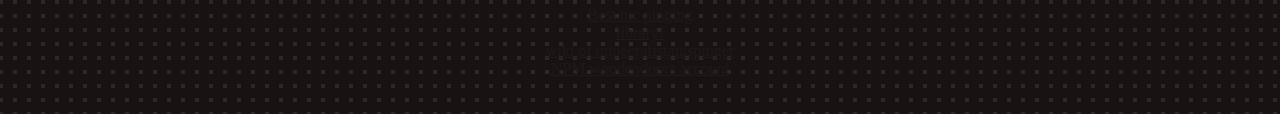
==== commit c4f7c43b: "Update index.html" ====
--- a/index.html
+++ b/index.html
@@ -24,6 +24,7 @@
     <meta name="keywords" content="papers please, documents, generator">
     <meta http-equiv="Content-Type" content="text/html; charset=utf-8">
     <meta name="author" content="woodendoors7">
+    <link rel="canonical" href="https://papers.floppa.hair/" />
 
     <!-- Open Graph / Facebook -->
     <meta property="og:type" content="website">
@@ -41,6 +42,7 @@
     <meta property="twitter:image" content="https://papers.floppa.hair/img/floppacap.png">
 
     <script defer src='https://static.cloudflareinsights.com/beacon.min.js' data-cf-beacon='{"token": "f26dea45385a443fa6cdaf31bdd87ecf"}'></script>
+
 </head>
 
 <body>
@@ -162,17 +164,15 @@
                 <p class="gray"  style="font-size: 30px !important;">-ChatGPT, to help SEO or something</p>
                 </p>
             </main>
+
+                <a target="_blank" href="https://www.npmjs.com/minecraftstatuspinger" style="color: #221819">Best mc pinging
+        library!</a>
+    <a target="_blank" href="https://github.com/woodendoors7/MinecraftStatusPinger/wiki" style="color: #221819">wiki of minecraftstatuspinger</a>
+        <a target="_blank" href="https://www.npmjs.com/~woodendoors_7" style="color: #221819">NPM woodendoors account</a>
+
         </div>
 
     </div>
-
-
-
-    <a target="_blank" href="https://www.npmjs.com/minecraftstatuspinger" style="color: #221818">Best mc pinging
-        library!</a>
-    <a target="_blank" href="https://github.com/woodendoors7/DiscordFriendInvites" style="color: #221818">dc friend
-        invites</a>
-        <a target="_blank" href="https://github.com/woodendoors7/papersPleaseDocumentGenerator/" style="color: #221818">project github page</a>
 
 </body>
 
